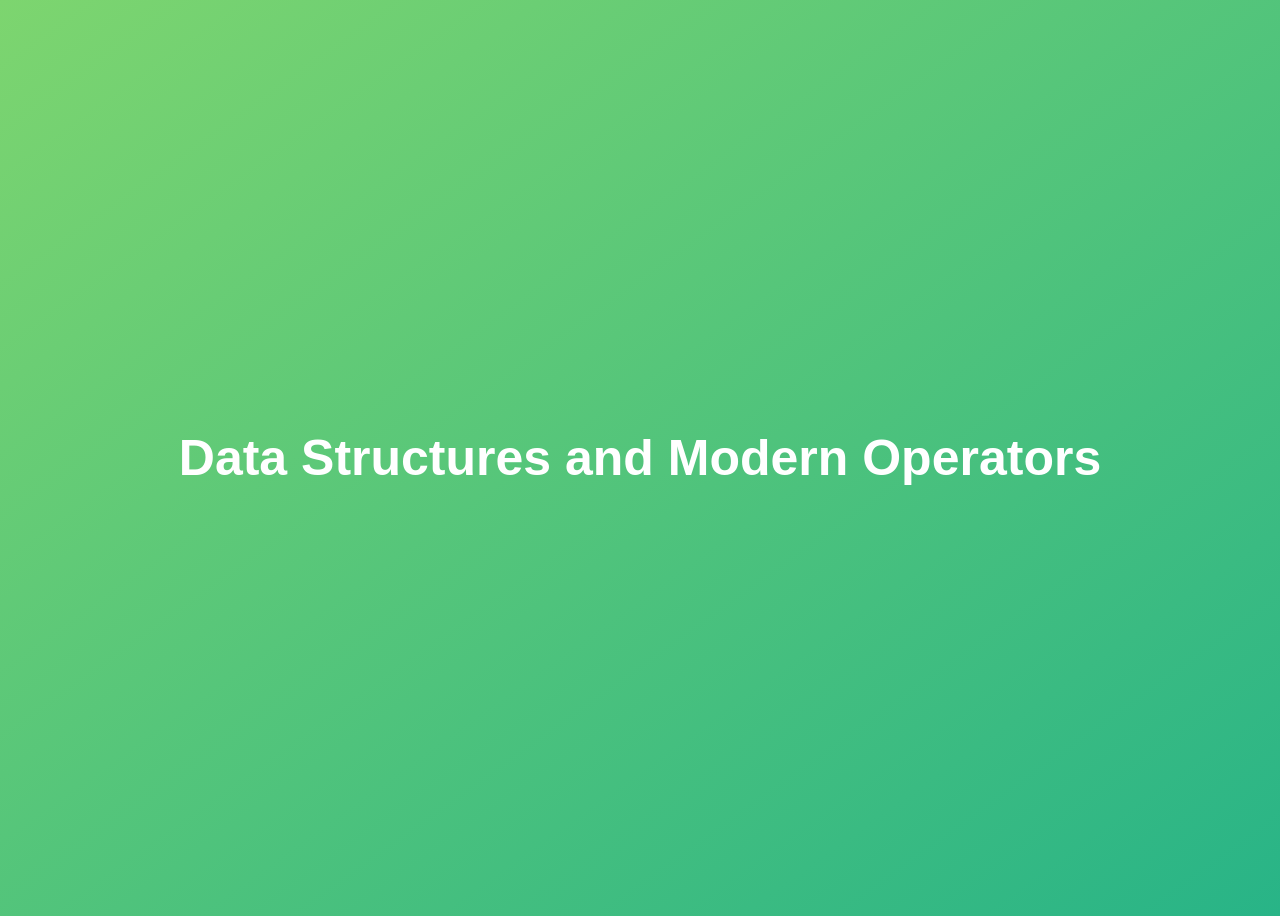
==== 09-Data-Structures-Operators/starter/index.html @ bc40bd38 "First commit 🚀" ====
<!DOCTYPE html>
<html lang="en">
  <head>
    <meta charset="UTF-8" />
    <meta name="viewport" content="width=device-width, initial-scale=1.0" />
    <meta http-equiv="X-UA-Compatible" content="ie=edge" />
    <title>Data Structures and Modern Operators</title>
    <style>
      body {
        height: 100vh;
        display: flex;
        align-items: center;
        background: linear-gradient(to top left, #28b487, #7dd56f);
      }
      h1 {
        font-family: sans-serif;
        font-size: 50px;
        line-height: 1.3;
        width: 100%;
        padding: 30px;
        text-align: center;
        color: white;
      }
      button {
        width: 50px;
        height: 20px;
        margin: 10px;
      }
      textarea {
        width: 300px;
        height: 100px;
      }
    </style>
  </head>
  <body>
    <h1>Data Structures and Modern Operators</h1>
    <script src="script.js"></script>
  </body>
</html>
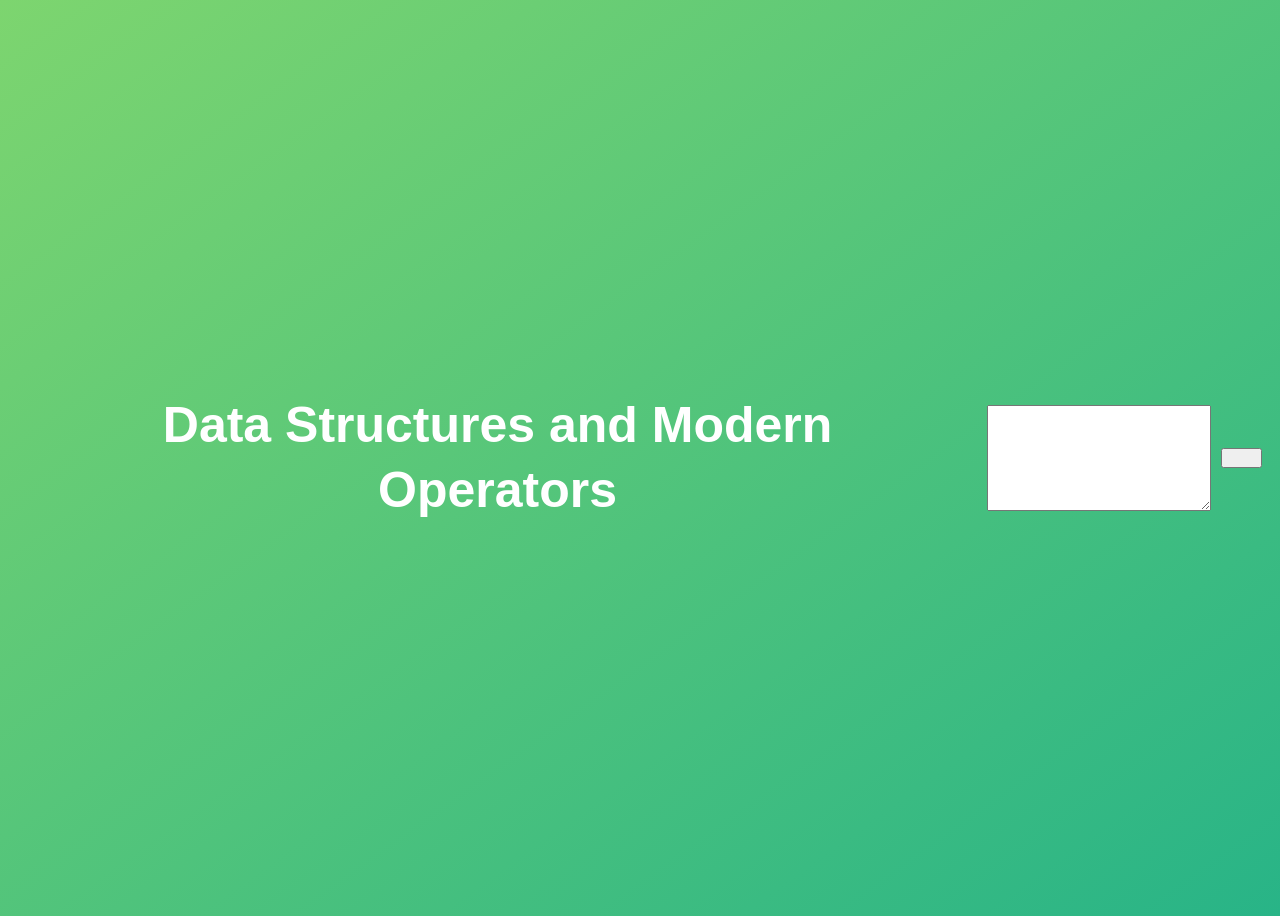
==== commit bf347615: "section 09 - coding challenge 4: add self-attempt and lecture walkthrough for underscore-to-camelCas" ====
--- a/09-Data-Structures-Operators/starter/index.html
+++ b/09-Data-Structures-Operators/starter/index.html
@@ -1,4 +1,4 @@
-<!DOCTYPE html>
+<!doctype html>
 <html lang="en">
   <head>
     <meta charset="UTF-8" />
@@ -34,6 +34,12 @@
   </head>
   <body>
     <h1>Data Structures and Modern Operators</h1>
-    <script src="script.js"></script>
+    <!-- <script type="module" src="script.js"></script> -->
+    <!-- <script type="module" src="coding_challenge_1.js"></script> -->
+    <!-- <script type="module" src="coding_challenge_2.js"></script> -->
+    <!-- <script type="module" src="script2.js"></script> -->
+    <!-- <script type="module" src="coding_challenge_3.js"></script> -->
+    <script type="module" src="script3.js"></script>
+    <!-- <script type="module" src="coding_challenge_4.js"></script> -->
   </body>
 </html>
